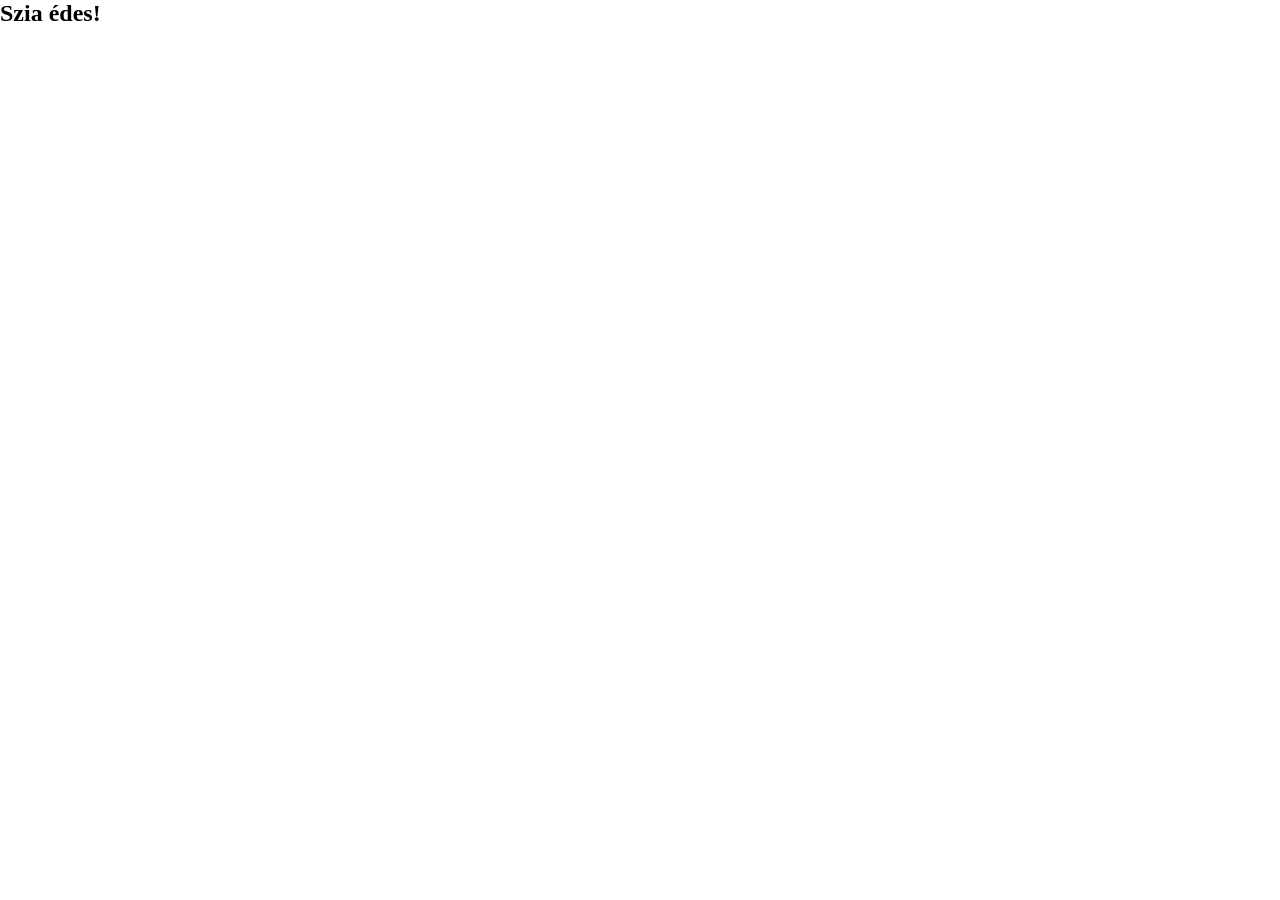
==== level.html @ 60542277 "Add files via upload" ====
<!DOCTYPE html>
<html lang="en">
<head>
    <meta charset="UTF-8">
    <meta name="viewport" content="width=device-width, initial-scale=1.0">
    <title>Szeretlek</title>
    <link rel="icon" type="image/png" href="sziv.png">
    <link rel="preconnect" href="https://fonts.googleapis.com">
    <link rel="preconnect" href="https://fonts.gstatic.com" crossorigin>
    <link href="https://fonts.googleapis.com/css2?family=Molle:ital@1&display=swap" rel="stylesheet">
    <link href="https://fonts.googleapis.com/css2?family=Molle:ital@1&family=Neuton:wght@400;700;800&display=swap" rel="stylesheet">
    <link rel="stylesheet" href="style.css">
</head>
<body>
     <div class="level">
            <h2>Szia édes!</h2>
            <p></p>
    </div>
</body>
</html>
---- style.css ----
*{
    margin: 0;
    padding: 0;
    box-sizing: border-box;
}

html,
body{
    width: 100%;
    overflow-x: hidden;
}

#elso{
    margin: 0;
    height: 100vh;
    display: flex;
    justify-content: center;
    align-items: center;
    background: linear-gradient(135deg, #e8a1e1, #31012b);
}

#masodik{
        margin: 0;
    min-height: 100vh;
    display: flex;
    flex-direction: column;
    align-items: center;
    background: linear-gradient(135deg, #e8a1e1, #31012b);
    background-repeat: no-repeat, no-repeat; 
    background-size: cover, cover; 
    background-blend-mode: normal; 
}

#jelszo.container{
   text-align: center;
   display: block;
}

#jelszo.container p{
    display:none;
    color: white;
    font-size: 20px;
    font-family: "Molle", cursive;
}

h1{
    text-align: center;
    font-size: 50px;
    font-family: "Molle", cursive;
    font-weight: 800;
    font-style: italic;
    color: rgb(74, 3, 96);
    margin-bottom: 20px;
}

#jelszo{
    text-align: center;
    font-size: 25px;
    padding: 10px;
    background-color: rgb(74, 3, 96);
    color: white;
    font-family: "Times New Roman", cursive;
    font-weight: 800;
    width: 50%;
    box-shadow: 0px 0px 10px 2px rgb(74, 3, 96);
    border: 2px solid rgb(255, 255, 255);
}

button{
    text-align: center;
    font-size: 20px;
    background-color: rgb(154, 104, 169);
    color: white;
    font-family: "Times New Roman", cursive;
    font-weight: 800;
    width: 30%;
    margin-left: 20px;
    margin-right: auto;
    padding: 5px;
    box-shadow: 0px 0px 10px 2px rgb(74, 3, 96);
}

header{
    display: flex;
    flex-direction: column;
    align-items: center;
    margin-bottom: 30px;
}

header h1{
    display: flex;
    text-align: center;
    font-size: clamp(40px, 8vw, 70px);
    font-family: "Molle", cursive;
    font-weight: 800;
    font-style: italic;
    color: rgb(74, 3, 96);
    margin-top: 20px;
}

.heart h2{
    font-size: clamp(28px, 5vw, 50px);
    margin-top: 0;
    margin-bottom: 20px;
    margin-left: auto;
    margin-right: auto;
    text-align: center;
    font-size: 50px;
    font-family: "Times New Roman", cursive;
    font-weight: 800;
    font-style: italic;
    color: rgb(74, 3, 96);
}

.heart{
    max-height: fit-content;
    margin-left: auto;
    margin-right: auto;
    width: 80%;
    background-color: rgba(211, 169, 224,0.6);
    border: 2px solid rgb(255, 255, 255);
    box-shadow: 0px 0px 10px 2px rgb(74, 3, 96);
    border-radius: 100px;
    padding: 40px;
}

#elsok{
    width:80%;
    border-radius: 30%;
}

.kep{
    margin-left: auto;
    margin-right: auto;
    width: 80%;
    align-items: center;
    border: 2px solid rgb(74, 3, 96);
    border-radius: 20px;
}

.kep-container{
    margin-left: auto;
    margin-right: auto;
    text-align: center;
    width: 80%;
    padding: 10px;
    display: grid;
    grid-template-columns: repeat(2, 1fr);
    gap: 20px;
}

.heart p{
    text-align: center;
    font-size: 30px;
    font-family: "Times New Roman", cursive;
    font-weight: 800;
    color: rgb(74, 3, 96);
}

.kepdoboz{
    margin-left: auto;
    margin-right: auto;
    text-align: center;
}

.kepdoboz img{
    width: 264px;
    height: 329px;
}

.szamlalo{
    margin-top: 50px;
    max-height: fit-content;
    margin-left: auto;
    margin-right: auto;
    width: 80%;
    background-color: rgba(211, 169, 224,0.6);
    border: 2px solid rgb(255, 255, 255);
    box-shadow: 0px 0px 10px 2px rgb(74, 3, 96);
    border-radius: 100px;
    padding: 40px;
}

.szamlalo h2{
    font-size: clamp(28px, 5vw, 50px);
    margin-top: 0;
    margin-bottom: 40px;
    margin-left: auto;
    margin-right: auto;
    text-align: center;
    font-size: 50px;
    font-family: "Times New Roman", cursive;
    font-weight: 800;
    font-style: italic;
    color: rgb(74, 3, 96);
}

.szamlalo p{
    align-items: center;
    margin-left: auto;
    margin-right: auto;
    margin-top: 10px;
    text-align: center;
    font-size: 40px;
    font-family: "Neuton", cursive;
    font-weight: 800;
    color: rgb(74, 3, 96);
}

#idoSzamlalo span {
    width: fit-content;
    background-color: rgba(255, 255, 255, 0.6);
    border-radius: 5px;
    padding: 5px 10px;
    margin: 5px;
    border: 2px solid rgb(74, 3, 96);
}

.ok{
    margin-top: 50px;
    max-height: fit-content;
    margin-left: auto;
    margin-right: auto;
    width: 80%;
    background-color: rgba(211, 169, 224,0.6);
    border: 2px solid rgb(255, 255, 255);
    box-shadow: 0px 0px 10px 2px rgb(74, 3, 96);
    border-radius: 100px;
    padding: 40px;
}

.ok h2{
    font-size: clamp(28px, 5vw, 50px);
    margin-top: 0;
    margin-bottom: 40px;
    margin-left: auto;
    margin-right: auto;
    text-align: center;
    font-size: 50px;
    font-family: "Times New Roman", cursive;
    font-weight: 800;
    font-style: italic;
    color: rgb(74, 3, 96);
}

.ok h3{
    font-size: clamp(28px, 5vw, 30px);
    margin-top: 30px;
    margin-left: auto;
    margin-right: auto;
    text-align: center;
    font-size: 50px;
    font-family: "Times New Roman", cursive;
    font-weight: 800;
    font-style: italic;
    color: rgb(74, 3, 96);
}

.ok p{
    background-color: rgba(255, 255, 255, 0.6);
    border: 2px solid rgb(74, 3, 96);
    border-radius: 5px;
    padding: 30px 15px;
    margin: 3px;
    color: rgb(74, 3, 96);
    font-size: 25px;
    width: fit-content;
    display: inline-block;
}

.okok{
    width:100%;
    text-align: center;
}

.okok p:hover{
    cursor : pointer;
    background-color: rgba(74, 3, 96, 0.3);
}

.zenek{
    text-align: center;
    margin-top: 50px;
    max-height: fit-content;
    margin-left: auto;
    margin-right: auto;
    width: 80%;
    background-color: rgba(211, 169, 224,0.6);
    border: 2px solid rgb(255, 255, 255);
    box-shadow: 0px 0px 10px 2px rgb(74, 3, 96);
    border-radius: 100px;
    padding: 40px;
    margin-bottom: 50px;
    display: inline-block;
    flex-wrap: wrap;
    justify-content: center;
    gap: 15px;
}

.zenek h2{
    font-size: clamp(28px, 5vw, 50px);
    margin-top: 0;
    margin-bottom: 40px;
    margin-left: auto;
    margin-right: auto;
    text-align: center;
    font-size: 50px;
    font-family: "Times New Roman", cursive;
    font-weight: 800;
    font-style: italic;
    color: rgb(74, 3, 96);
}

.zene{
    text-align: left;
    background-color: rgba(255, 255, 255, 0.6);
    border: 2px solid rgb(74, 3, 96);
    border-radius: 5px;
    color: rgb(74, 3, 96);
    font-size: 25px;
    display: inline-block;
    gap: 15px;
    padding: 15px;
    min-width: 80px;
    width: fit-content;
    margin: 10px auto;
    min-height: 120px;
}

.zene:hover{
    cursor: pointer;
    background-color: rgba(74, 3, 96, 0.3);
}

.zene a{
    text-decoration: none;
    color: #31012b;
}

.zene p{
    margin: 0;
    font-size: 20px;
    text-align: left;
    display: inline-block;
    text-align: center; 
    align-items: center;
    font-size: 20px;
    font-family: "Times New Roman", cursive;
}

.zenek a{
    text-decoration: none;
}

.borito{
    width: 100px;
    height: 100px;
    object-fit: cover;
    flex-shrink: 0;
    border: 2px solid rgb(74, 3, 96);
}

.sziv{
    display: inline;
    width: 30px;
    height: 30px;
}

.datumok{
    text-align: center;
    max-height: fit-content;
    margin-left: auto;
    margin-right: auto;
    width: 80%;
    background-color: rgba(211, 169, 224,0.6);
    border: 2px solid rgb(255, 255, 255);
    box-shadow: 0px 0px 10px 2px rgb(74, 3, 96);
    border-radius: 100px;
    padding: 40px;
    margin-bottom: 50px;
    display: inline-block;
    flex-wrap: wrap;
    justify-content: center;
    gap: 15px;
}

.datumok h2{
    font-size: clamp(28px, 5vw, 50px);
    margin-top: 0;
    margin-bottom: 40px;
    margin-left: auto;
    margin-right: auto;
    text-align: center;
    font-size: 50px;
    font-family: "Times New Roman", cursive;
    font-weight: 800;
    font-style: italic;
    color: rgb(74, 3, 96);
}

.datum{
    text-align: left;
    background-color: rgba(255, 255, 255, 0.6);
    border: 2px solid rgb(74, 3, 96);
    border-radius: 5px;
    color: rgb(74, 3, 96);
    font-size: 30px;
    display: inline-flex;
    gap: 15px;
    padding: 15px;
    min-width: 80px;
    width: 85%;
    margin: 10px auto;
    padding-top: 20px;
    min-height: 120px;
}

.datumok a{
    color: rgb(74, 3, 96);
    text-decoration: none;
    display: inline-flex ;
    text-align: left;
}

.datum:hover{
    cursor: pointer;
    background-color: rgba(74, 3, 96, 0.3);
}

.datum img{
    color: #31012b;
    width: 80px;
    height: 80px;
}

canvas{
    width: 80%;
    min-height: 400px;
    max-height: 900px;

    display: block;
    margin: 50px auto;
    margin-top: 20px;

    border: 2px solid white;
    border-radius: 100px;

    box-shadow: 0 0 10px 2px rgb(205,157,219);

    background: radial-gradient(circle, #31012b, #e8a1e1);
}

@media (max-width:768px){

    canvas{
        width:95%;
        height: 600px;
        border-radius:30px;
    }


    .heart,
    .szamlalo,
    .ok,
    .zenek{
        width: 95%;
        padding: 20px;
        border-radius: 30px;
    }

    .kep-container{
        grid-template-columns: 1fr;
        width: 100%;
    }

    .kep,
    .kepdoboz img{
        width: 100%;
        height: auto;
        max-width: 100%;
    }

    .kep,
    .kepdoboz img{
        width: 100%;
        height: auto;
        max-width: 100%;
    }

    .zene{
        width: 100%;
        max-width: 100%;
    }

    .ok p{
        display: block;
        width: 100%;
        margin: 5px 0;
        font-size: 18px;
    }

    header h1{
        font-size: 42px;
    }

    .heart h2,
    .szamlalo h2,
    .ok h2,
    .zenek h2,
    .datumok h2{
        font-size: 30px;
    }

    .ok h3{
        font-size: 30px;
    }

    .heart p{
        font-size: 20px;
    }

    .szamlalo p{
        font-size: 24px;
    }

    .zene{
    width: 100%;
    }

    .borito{
    width: 70px;
    height: 70px;
    }

    #idoSzamlalo{
    display: flex;
    flex-wrap: wrap;
    justify-content: center;
    gap: 10px;
    font-size: 20px !important;
    line-height: 1.5;
    }

    #idoSzamlalo span{
    margin: 0;
    }

    .datumok{
    width: 95%;
    padding: 20px;
    border-radius: 30px;
}

.datum{
    width: 100%;
    min-height: auto;
    padding: 15px;
    gap: 10px;
    align-items: center;
}

.datum img{
    width: 50px;
    height: 50px;
    flex-shrink: 0;
}

.datum p{
    font-size: 16px;
    line-height: 1.4;
}

.zene{
    display: flex;
    align-items: center;
    gap: 12px;
    text-align: left;
}

.zene p{
    text-align: left;
    font-size: 16px;
}

.heart img,
.szamlalo img,
.ok img,
.zenek img,
.datumok img{
    max-width: 100%;
    height: auto;
}
    
}
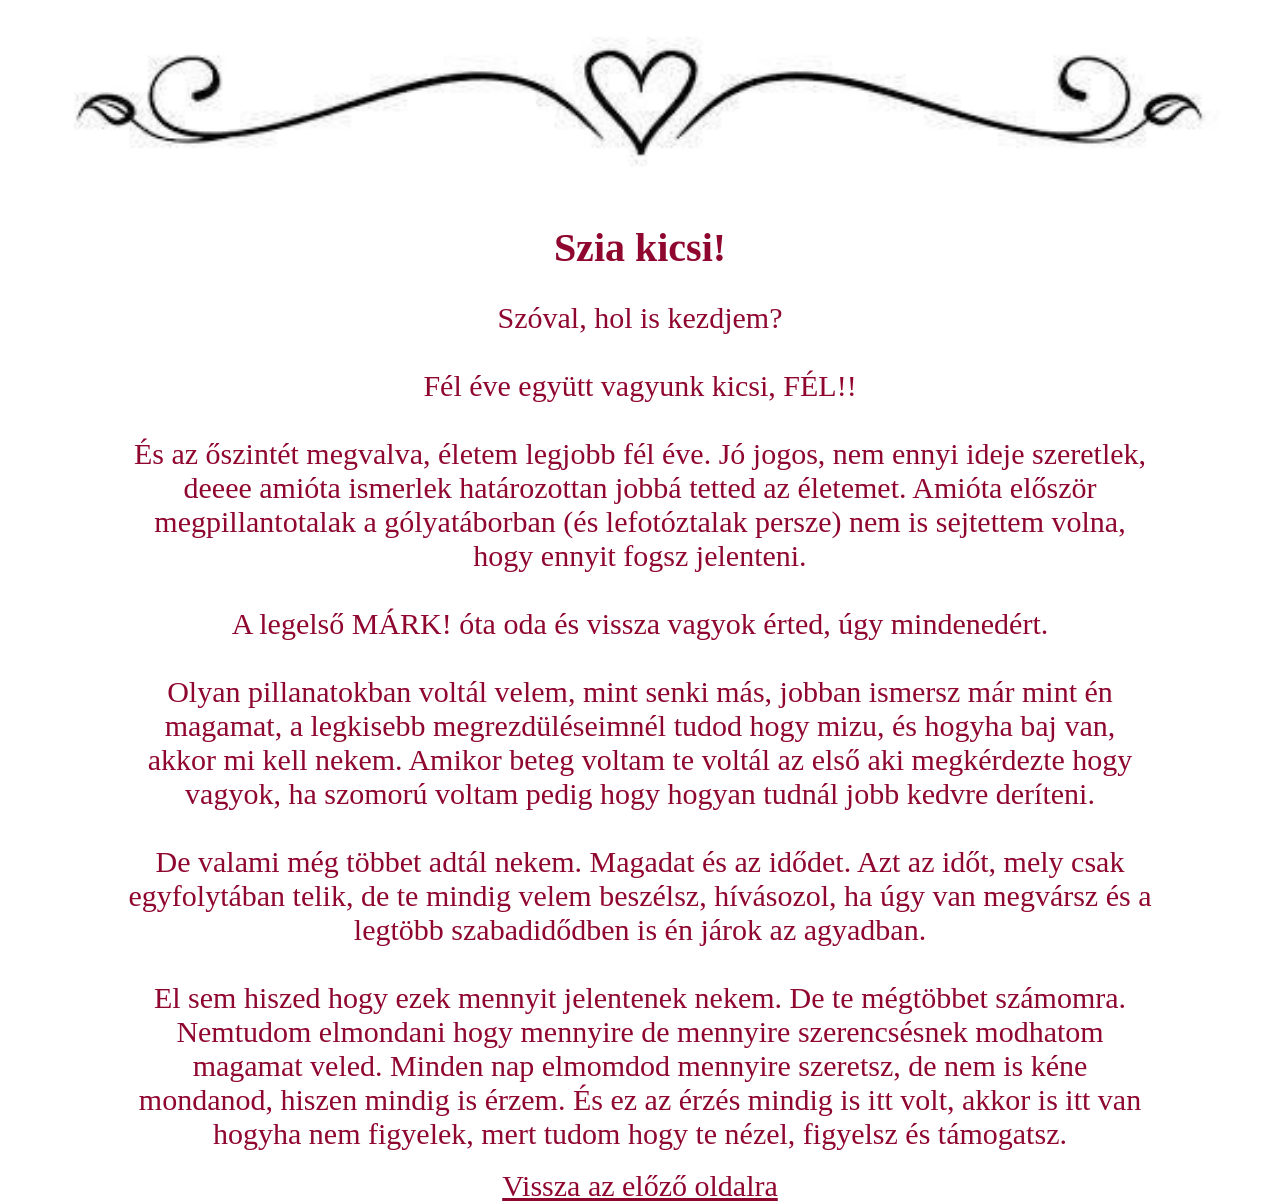
==== commit 271192c7: "Add files via upload" ====
--- a/level.html
+++ b/level.html
@@ -12,9 +12,50 @@
     <link rel="stylesheet" href="style.css">
 </head>
 <body>
-     <div class="level">
-            <h2>Szia édes!</h2>
-            <p></p>
+
+    <header>
+        <img src="letoltes1.jpg" alt="Ateteje" class="letoltes"> 
+    </header>
+
+    <div class="level">
+            <h2>Szia kicsi!</h2>
+            <p>Szóval, hol is kezdjem? 
+            <br>
+            <br>Fél éve együtt vagyunk kicsi,  FÉL!!
+            <br>
+            <br>És az őszintét megvalva, 
+            életem legjobb fél éve. Jó jogos, nem ennyi ideje szeretlek, 
+            deeee amióta ismerlek határozottan jobbá tetted az életemet.
+            Amióta először megpillantotalak a gólyatáborban (és lefotóztalak persze)
+            nem is sejtettem volna, hogy ennyit fogsz jelenteni. 
+            <br>
+            <br>
+            A legelső MÁRK! óta oda és vissza vagyok érted, úgy mindenedért. 
+            <br>
+            <br>
+            Olyan pillanatokban voltál velem, mint senki más, jobban ismersz már mint én 
+            magamat, a legkisebb megrezdüléseimnél tudod hogy mizu, és hogyha baj van, akkor mi kell nekem.
+            Amikor beteg voltam te voltál az első aki megkérdezte hogy vagyok,
+            ha szomorú voltam pedig hogy hogyan tudnál jobb kedvre deríteni. 
+            <br>
+            <br>
+            De valami még többet adtál nekem. Magadat és az idődet. 
+            Azt az időt, mely csak egyfolytában telik, de te mindig velem beszélsz, hívásozol,
+            ha úgy van megvársz és a legtöbb szabadidődben is én járok az agyadban.
+            <br>
+            <br>
+            El sem hiszed hogy ezek mennyit jelentenek nekem. De te mégtöbbet számomra.
+            Nemtudom elmondani hogy mennyire de mennyire szerencsésnek modhatom magamat
+            veled. Minden nap elmomdod mennyire szeretsz, de nem is kéne mondanod, hiszen
+            mindig is érzem. És ez az érzés mindig is itt volt, akkor is itt van 
+            hogyha nem figyelek, mert tudom hogy te nézel, figyelsz és támogatsz. 
+            
+            </p>
+            <br>
+    
+    
+    
+            <a href="szer2.html">Vissza az előző oldalra</a>
     </div>
 </body>
 </html>
--- a/style.css
+++ b/style.css
@@ -19,8 +19,8 @@
     background: linear-gradient(135deg, #e8a1e1, #31012b);
 }
 
-#masodik{
-        margin: 0;
+.masodik{
+    margin: 0;
     min-height: 100vh;
     display: flex;
     flex-direction: column;
@@ -29,6 +29,38 @@
     background-repeat: no-repeat, no-repeat; 
     background-size: cover, cover; 
     background-blend-mode: normal; 
+}
+
+.letoltes{
+    width: 100%;
+    min-height: 50px;
+    max-height: 350px;
+}
+
+.level{
+    width: 80%;
+    text-align: center;
+    margin-left: auto;
+    margin-right: auto;
+    font-family: 'Times New Roman', Times, serif;
+    color: rgb(143, 6, 47);
+}
+
+.level h2{
+    font-size: 40px;
+}
+
+.level p{
+    margin-top: 30px;
+    font-size: 30px;
+    text-align: center;
+}
+
+.level a{
+    text-decoration: underline;
+    color: rgb(143, 6, 47);
+    font-size: 30px;
+    margin-top: 40px;
 }
 
 #jelszo.container{
@@ -350,6 +382,32 @@
 
 .zenek a{
     text-decoration: none;
+}
+
+.lev{
+    text-align: center;
+    margin-top: 50px;
+    max-height: fit-content;
+    margin-left: auto;
+    margin-right: auto;
+    width: 80%;
+    background-color: rgba(211, 169, 224,0.6);
+    border: 2px solid rgb(255, 255, 255);
+    box-shadow: 0px 0px 10px 2px rgb(74, 3, 96);
+    border-radius: 100px;
+    padding: 40px;
+    margin-bottom: 50px;
+    display: inline-block;
+    flex-wrap: wrap;
+    justify-content: center;
+    gap: 15px;
+}
+
+.lev a{
+    color: #31012b;
+    font-size: 50px;
+    text-decoration: none;
+    text-align: center;
 }
 
 .borito{
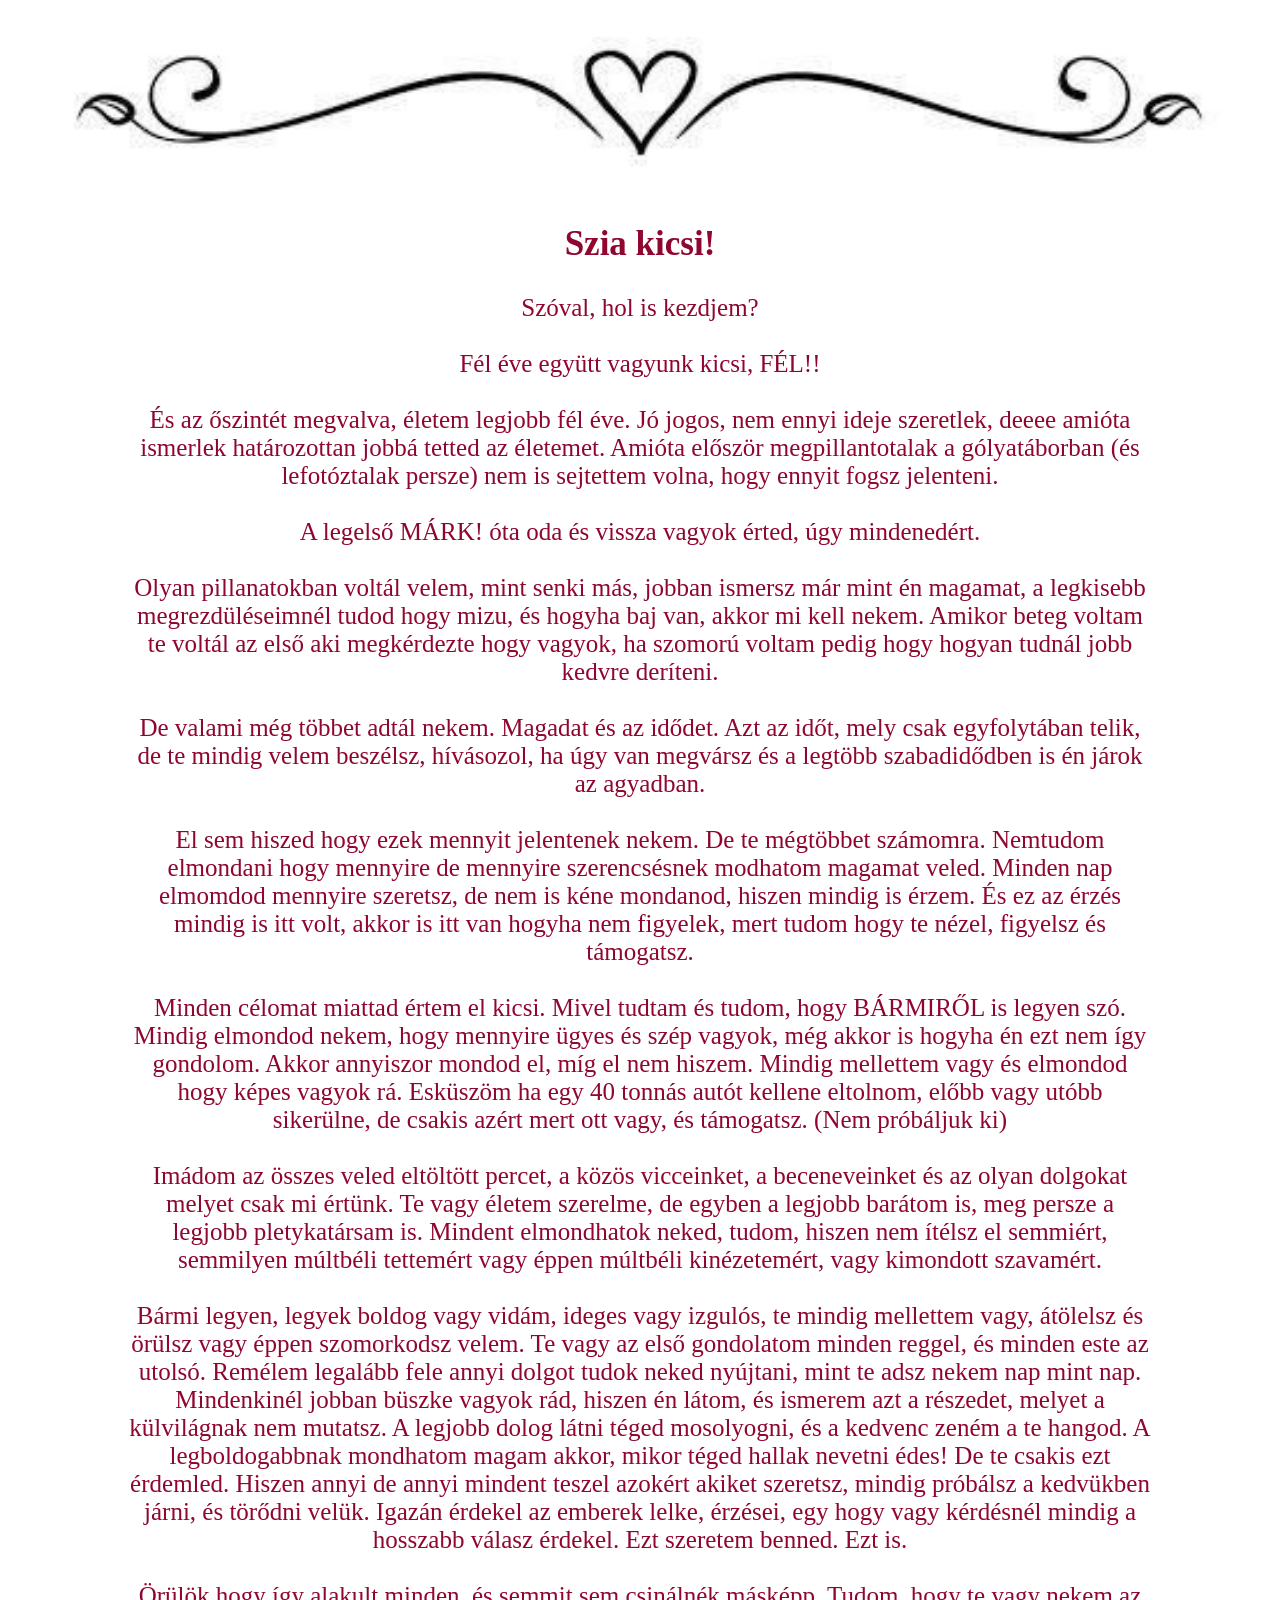
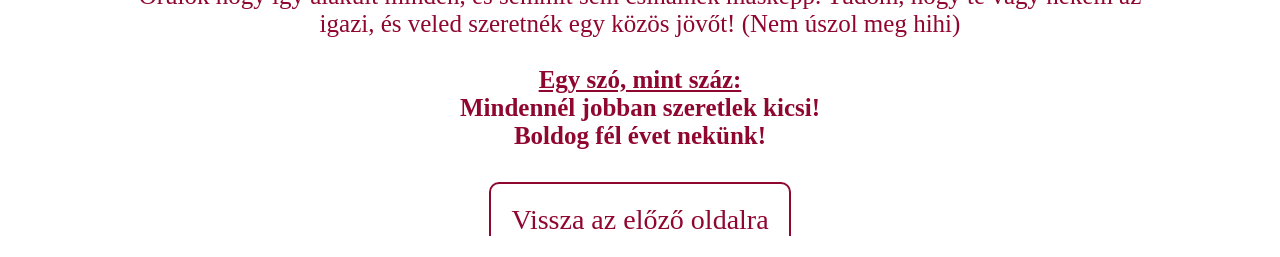
==== commit cb22e909: "Add files via upload" ====
--- a/level.html
+++ b/level.html
@@ -49,11 +49,44 @@
             veled. Minden nap elmomdod mennyire szeretsz, de nem is kéne mondanod, hiszen
             mindig is érzem. És ez az érzés mindig is itt volt, akkor is itt van 
             hogyha nem figyelek, mert tudom hogy te nézel, figyelsz és támogatsz. 
-            
+            <br>
+            <br>
+            Minden célomat miattad értem el kicsi. Mivel tudtam és tudom, hogy BÁRMIRŐL is legyen szó.
+            Mindig elmondod nekem, hogy mennyire ügyes és szép vagyok, még akkor is hogyha én ezt nem így 
+            gondolom. Akkor annyiszor mondod el, míg el nem hiszem. Mindig mellettem vagy
+            és elmondod hogy képes vagyok rá. Esküszöm ha egy 40 tonnás autót kellene eltolnom, előbb vagy utóbb
+            sikerülne, de csakis azért mert ott vagy, és támogatsz. (Nem próbáljuk ki)
+            <br>
+            <br>
+            Imádom az összes veled eltöltött percet, a közös vicceinket, a beceneveinket
+            és az olyan dolgokat melyet csak mi értünk. Te vagy életem szerelme, de egyben
+            a legjobb barátom is, meg persze a legjobb pletykatársam is. Mindent elmondhatok neked, 
+            tudom, hiszen nem ítélsz el semmiért, semmilyen múltbéli tettemért vagy éppen múltbéli kinézetemért,
+            vagy kimondott szavamért.
+            <br>
+            <br>
+            Bármi legyen, legyek boldog vagy vidám, ideges vagy izgulós, te mindig mellettem vagy, átölelsz
+            és örülsz vagy éppen szomorkodsz velem. Te vagy az első gondolatom minden reggel, és minden este 
+            az utolsó. Remélem legalább fele annyi dolgot tudok neked nyújtani, mint te adsz nekem
+            nap mint nap. Mindenkinél jobban büszke vagyok rád, hiszen én látom, és ismerem azt 
+            a részedet, melyet a külvilágnak nem mutatsz. A legjobb dolog látni téged mosolyogni, és a kedvenc
+            zeném a te hangod. A legboldogabbnak mondhatom magam akkor, mikor téged hallak nevetni édes!
+            De te csakis ezt érdemled. Hiszen annyi de annyi mindent teszel azokért akiket szeretsz, mindig próbálsz
+            a kedvükben járni, és törődni velük. Igazán érdekel az emberek lelke, érzései, egy hogy vagy kérdésnél
+            mindig a hosszabb válasz érdekel. Ezt szeretem benned. Ezt is.
+            <br>
+            <br>
+            Örülök hogy így alakult minden, és semmit sem csinálnék másképp. Tudom, hogy te vagy nekem
+            az igazi, és veled szeretnék egy közös jövőt! (Nem úszol meg hihi) 
+            <br>
+            <br>
+            <b><u>Egy szó, mint száz:</u> 
+                <br>Mindennél jobban szeretlek kicsi! 
+                <br>Boldog fél évet nekünk!</b>
             </p>
             <br>
-    
-    
+            <br>
+            <br>
     
             <a href="szer2.html">Vissza az előző oldalra</a>
     </div>
--- a/style.css
+++ b/style.css
@@ -47,19 +47,22 @@
 }
 
 .level h2{
-    font-size: 40px;
+    font-size: 35px;
 }
 
 .level p{
     margin-top: 30px;
-    font-size: 30px;
+    font-size: 25px;
     text-align: center;
 }
 
 .level a{
-    text-decoration: underline;
+    text-decoration: none;
+    padding: 20px;
+    border: 2px solid rgb(143, 6, 47);
     color: rgb(143, 6, 47);
-    font-size: 30px;
+    border-radius: 10px;
+    font-size: 28px;
     margin-top: 40px;
 }
 
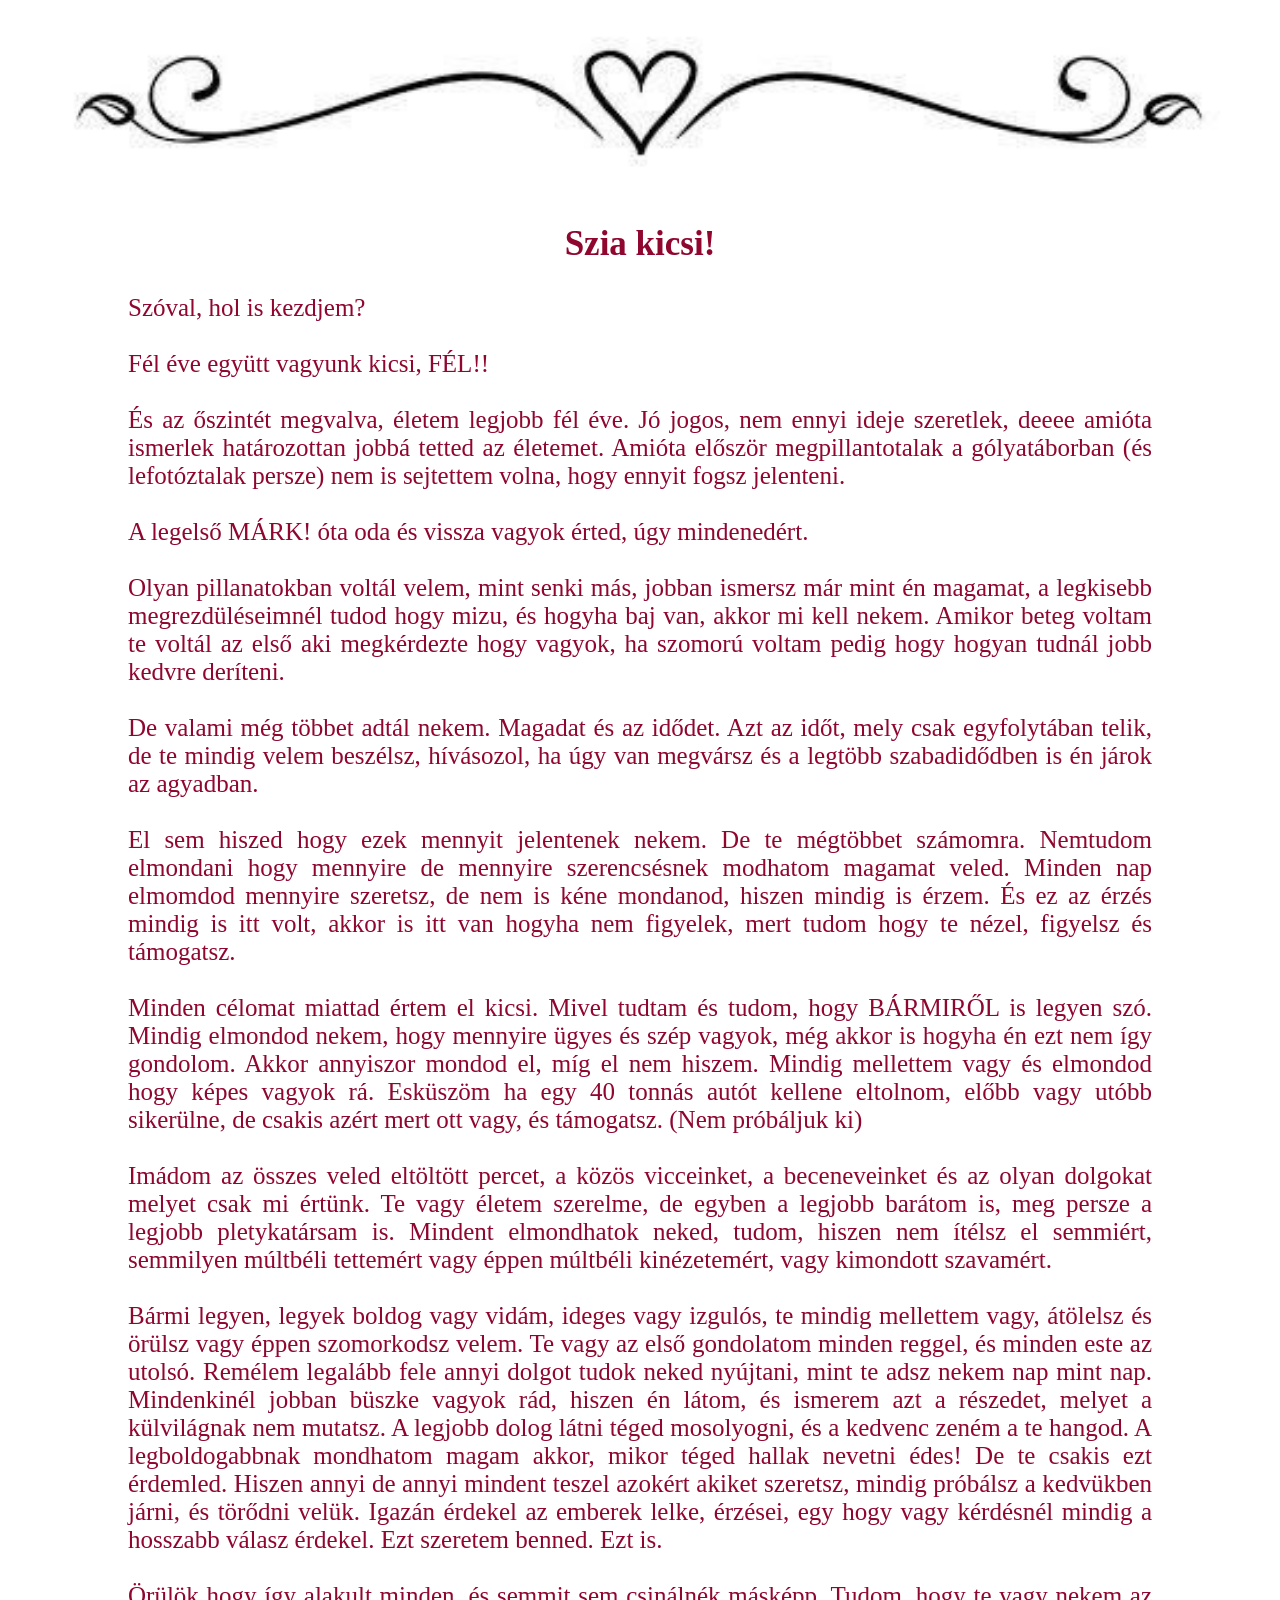
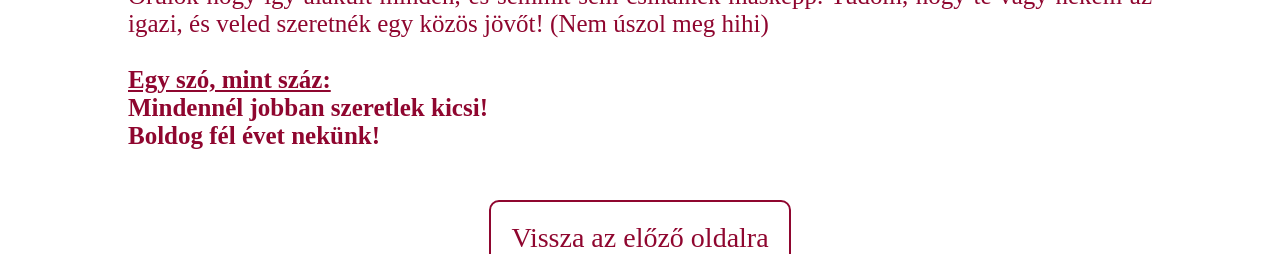
==== commit 436620ba: "Add files via upload" ====
--- a/level.html
+++ b/level.html
@@ -87,6 +87,7 @@
             <br>
             <br>
             <br>
+            <br>
     
             <a href="szer2.html">Vissza az előző oldalra</a>
     </div>
--- a/style.css
+++ b/style.css
@@ -53,7 +53,7 @@
 .level p{
     margin-top: 30px;
     font-size: 25px;
-    text-align: center;
+    text-align: justify;
 }
 
 .level a{
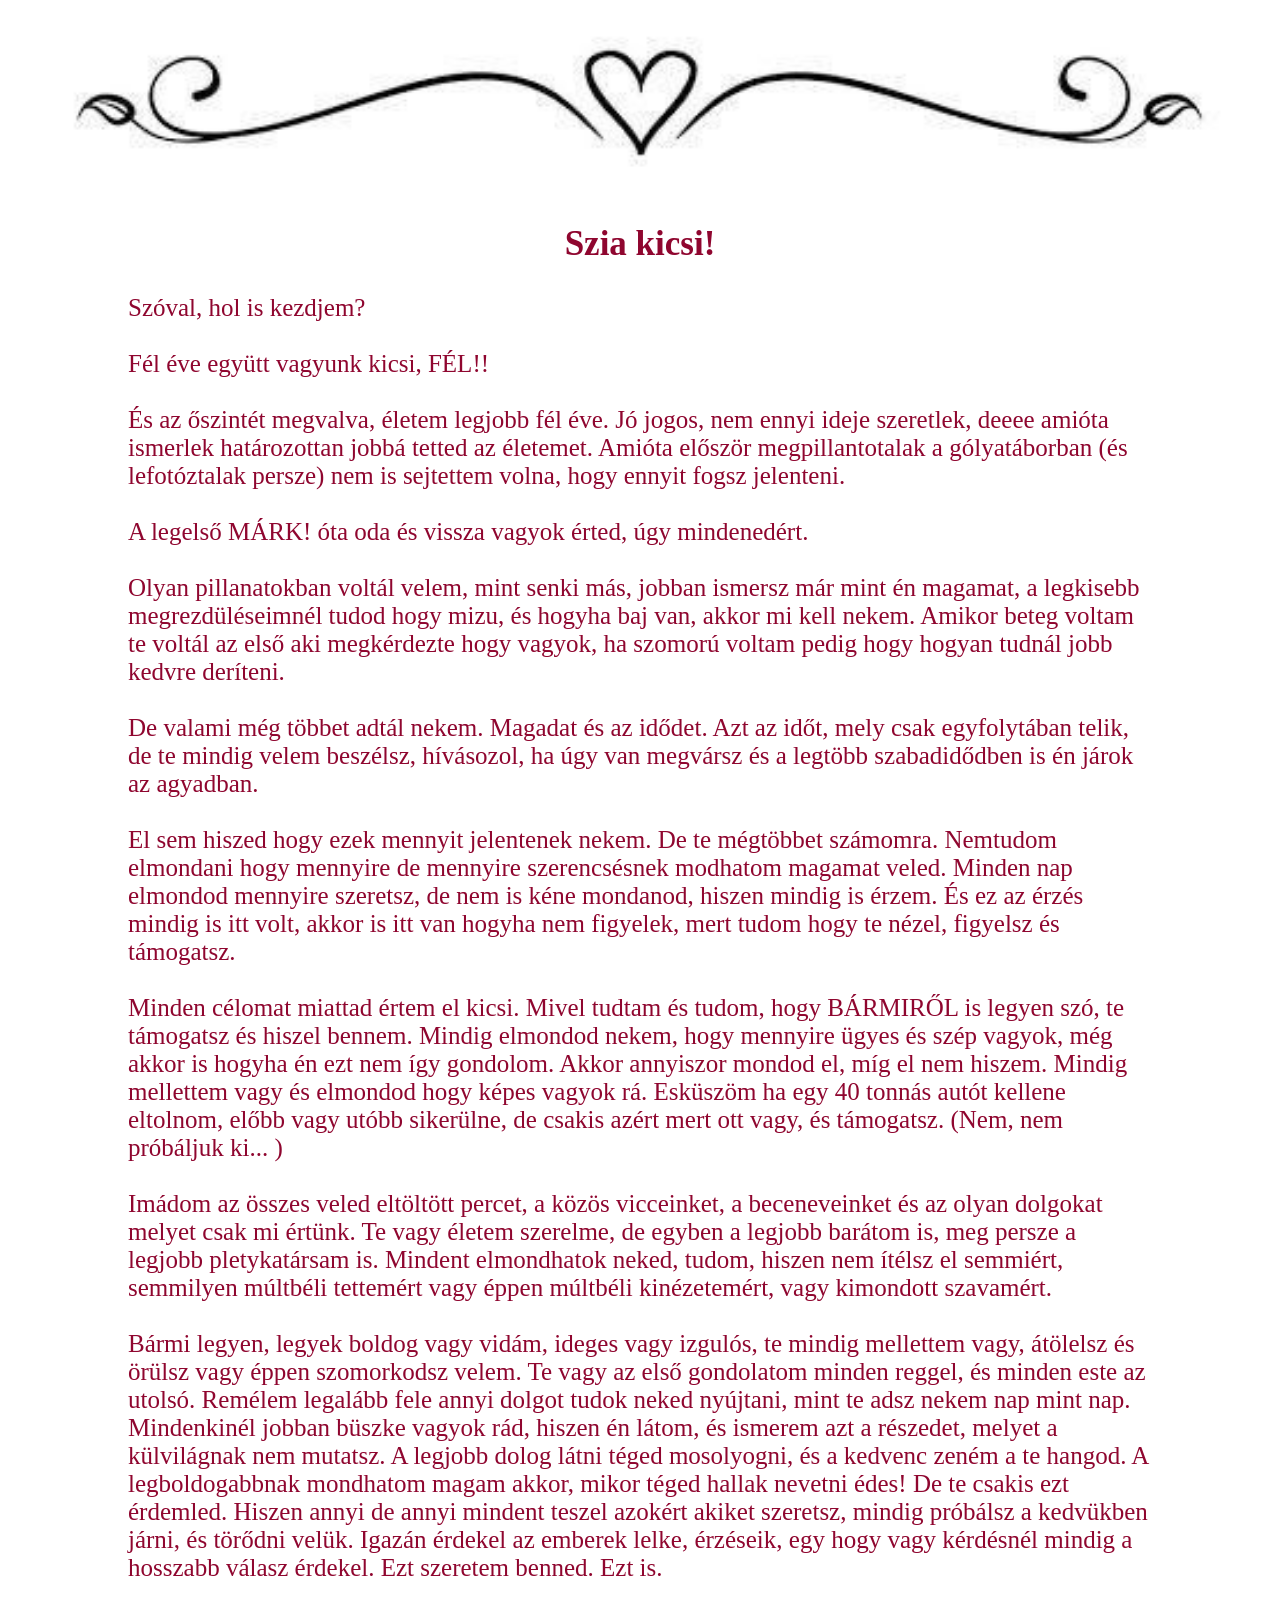
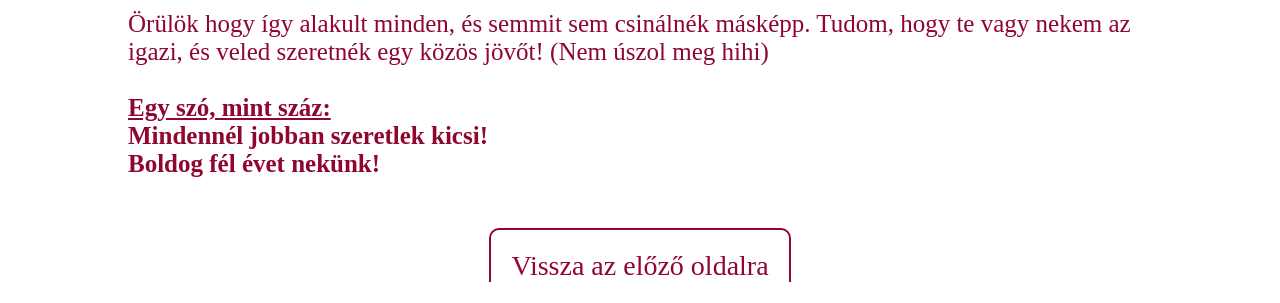
==== commit d4207b4b: "Add files via upload" ====
--- a/level.html
+++ b/level.html
@@ -46,16 +46,17 @@
             <br>
             El sem hiszed hogy ezek mennyit jelentenek nekem. De te mégtöbbet számomra.
             Nemtudom elmondani hogy mennyire de mennyire szerencsésnek modhatom magamat
-            veled. Minden nap elmomdod mennyire szeretsz, de nem is kéne mondanod, hiszen
+            veled. Minden nap elmondod mennyire szeretsz, de nem is kéne mondanod, hiszen
             mindig is érzem. És ez az érzés mindig is itt volt, akkor is itt van 
             hogyha nem figyelek, mert tudom hogy te nézel, figyelsz és támogatsz. 
             <br>
             <br>
-            Minden célomat miattad értem el kicsi. Mivel tudtam és tudom, hogy BÁRMIRŐL is legyen szó.
+            Minden célomat miattad értem el kicsi. Mivel tudtam és tudom, hogy BÁRMIRŐL is legyen szó,
+            te támogatsz és hiszel bennem.
             Mindig elmondod nekem, hogy mennyire ügyes és szép vagyok, még akkor is hogyha én ezt nem így 
             gondolom. Akkor annyiszor mondod el, míg el nem hiszem. Mindig mellettem vagy
             és elmondod hogy képes vagyok rá. Esküszöm ha egy 40 tonnás autót kellene eltolnom, előbb vagy utóbb
-            sikerülne, de csakis azért mert ott vagy, és támogatsz. (Nem próbáljuk ki)
+            sikerülne, de csakis azért mert ott vagy, és támogatsz. (Nem, nem próbáljuk ki...  )
             <br>
             <br>
             Imádom az összes veled eltöltött percet, a közös vicceinket, a beceneveinket
@@ -72,7 +73,7 @@
             a részedet, melyet a külvilágnak nem mutatsz. A legjobb dolog látni téged mosolyogni, és a kedvenc
             zeném a te hangod. A legboldogabbnak mondhatom magam akkor, mikor téged hallak nevetni édes!
             De te csakis ezt érdemled. Hiszen annyi de annyi mindent teszel azokért akiket szeretsz, mindig próbálsz
-            a kedvükben járni, és törődni velük. Igazán érdekel az emberek lelke, érzései, egy hogy vagy kérdésnél
+            a kedvükben járni, és törődni velük. Igazán érdekel az emberek lelke, érzéseik, egy hogy vagy kérdésnél
             mindig a hosszabb válasz érdekel. Ezt szeretem benned. Ezt is.
             <br>
             <br>
--- a/style.css
+++ b/style.css
@@ -53,7 +53,7 @@
 .level p{
     margin-top: 30px;
     font-size: 25px;
-    text-align: justify;
+    text-align: left;
 }
 
 .level a{
@@ -389,7 +389,7 @@
 
 .lev{
     text-align: center;
-    margin-top: 50px;
+    margin-top: 0px;
     max-height: fit-content;
     margin-left: auto;
     margin-right: auto;
@@ -408,7 +408,7 @@
 
 .lev a{
     color: #31012b;
-    font-size: 50px;
+    font-size: 30px;
     text-decoration: none;
     text-align: center;
 }
